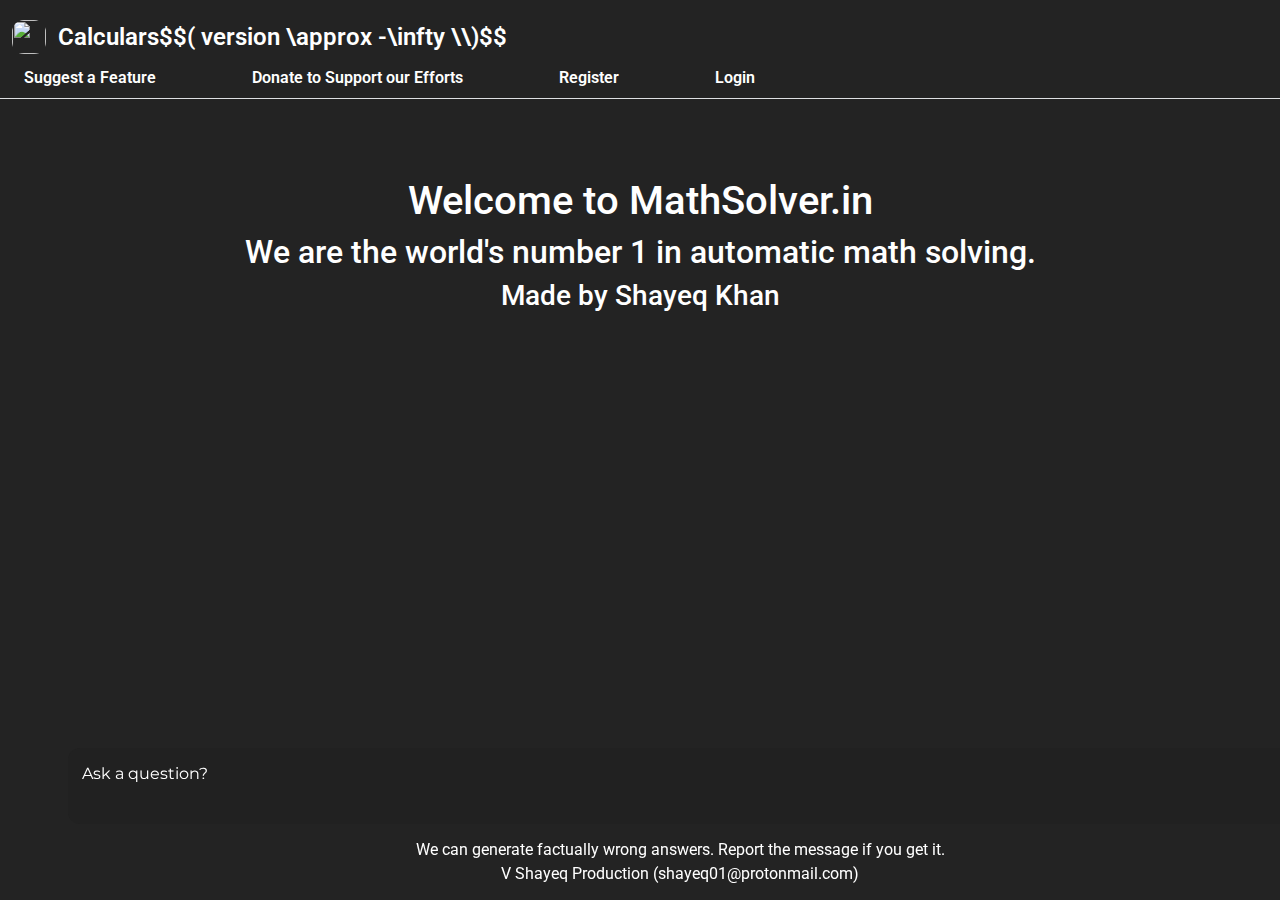
==== index.html @ 7a968626 "Update index.html to change some essential things" ====
<!DOCTYPE html>
<html lang="en">
<head>
  <meta charset="UTF-8">
  <meta name="viewport" content="width=device-width, initial-scale=1.0">
  <title>Welcome to MathSolver.in | We're approaching infinity</title>
  
  
  <link href="https://cdn.jsdelivr.net/npm/bootstrap@5.3.3/dist/css/bootstrap.min.css" rel="stylesheet" integrity="sha384-QWTKZyjpPEjISv5WaRU9OFeRpok6YctnYmDr5pNlyT2bRjXh0JMhjY6hW+ALEwIH" crossorigin="anonymous">
  <link rel="stylesheet" href="https://fonts.googleapis.com/css2?family=Material+Symbols+Outlined:opsz,wght,FILL,GRAD@24,400,0,0&icon_names=prompt_suggestion" />  <script defer src="https://friconix.com/cdn/friconix.js"> </script>
  <script id="MathJax-script" async src="https://cdn.jsdelivr.net/npm/mathjax@3/es5/tex-mml-chtml.js"></script>

  <link rel="stylesheet" href="https://shayeq01.github.io/calculars/main.css">

  <script type="module" src="http://shayeq01.github.io/calculars/js/db.js"></script>

  <link rel="icon" type="image/x-icon" href="http://localhost/images/favicon.ico">
</head>
<body class="bg">
  <div class="montserrat">
  <!--These are the popups-->
  <div class="textbox_radius fixed_box hidden" style="display: flex !important; z-index:2; top: 35%; left: 25%; max-width: 50%;">
    <div class="flexbox complete_width">
      <!--This is the donation box-->
      <div class="standard_padding input_bg textbox_radius" id="donationBox" style="display: none; top: 50%; left: 50%;">
        <div class="flexbox flex_different text">
          <div class="flexbox">
            <div class="flexbox" style="width: 90%;">
              <div class="font_heavy montserrat" style="margin: auto 0;">Donate our Efforts</div>
            </div>
            <div class="standard_padding">
              <div class="input_bg standard_padding textbox_radius flexbox bg_dark border_radius" id="cancelDonationBox">
                <div class=""><i class="fi-xnsuxl-times"></i></div>
              </div>
            </div>
          </div>

          <div class="flexbox flex_different">
            <div class="">Here is the QR code you may scan to support our efforts. After you make the payment, take the extra care to send an email to Shayeq at <span>shayeq01@protonmail.com</span></span></div>
            <div class="standard_padding complete_width flexbox">            
              <img src="http://localhost/images/payment-qr.jpeg" class="margin_auto" style="margin-left: auto;" alt="Here is the UPI QR code for donation.">
            </div>
          </div>
        </div>
      </div>
    </div>
  </div>

  <!--This is the start of the regular page.-->
  <div class="bg text roboto complete_height flexbox flex_different" id="regular">
    <!--This is the navbar-->
    <div class="flexbox navbar" id="navbar" style="border-bottom: 1px solid #dddfe2;">
      <div class="">
        <a href="https://MathSolver.in.in" class="no_link text">
          <div class="flexbox">
            <div class="margin_auto">
              <img src="http://localhost/images/favicon.ico" class="link_button_main" style="height: 34px; width: 34px;" alt="" srcset="">
            </div>
            <div class="flexbox" style="font-size: 1.5rem; margin: auto;">
              <div class="margin_auto">
                <div class="">Calculars</div>
              </div>
              <div class="navbar"> $$(&nbsp;version \approx -\infty \\)$$</div>
            </div>
          </div>
        </a>
      </div>
      
      <div class="flexbox">
        
        <a href="" id="openDonationBox" onclick="this.preventDefault();" class="no_link text navbar_links">
          <div class="flexbox">
            <div class="navbar_links">Suggest a Feature</div>
          </div>
        </a>
        <div class="navbar_links"></div>
        <div class="navbar_links"></div>
  
        <a href="" id="openDonationBox" onclick="this.preventDefault();" class="no_link text navbar_links">
          <div class="flexbox">
            <div class=""><i class="fi-xnsuxl-rupee"></i></div>
            <div class="navbar_links">Donate to Support our Efforts</div>
          </div>
        </a>
        <div class="navbar_links"></div>
        <div class="navbar_links"></div>
  
        <!--These are the navbar elements that will be shown if the user is unregistered-->
        <div class="flexbox ">
          <a href="https://" class="no_link text navbar_links" id="openSettings">
            <div class="flexbox">
              <div class=""><i class="fi-xnsuxl-sign-out-solid"></i></div>
              <div class="navbar_links">Register</div>
            </div>
          </a>
          <div class="navbar_links"></div>
          <div class="navbar_links"></div>
  
          <a href="https://" class="no_link text navbar_links" id="logout">
            <div class="flexbox">
              <div class=""><i class="fi-xnsuxl-sign-out-solid"></i></div>
              <div class="navbar_links">Login</div>
            </div>
          </a>
        </div>
        
        <div class="flexbox hidden">
          <a href="https://" class="no_link text navbar_links" id="openSettings">
            <div class="flexbox">
              <div class=""><i class="fi-xnsuxl-settings-solid"></i></div>
              <div class="navbar_links">Settings</div>
            </div>
          </a>
          <div class="navbar_links"></div>
          <div class="navbar_links"></div>
  
          <a href="https://" class="no_link text navbar_links" id="logout">
            <div class="flexbox">
              <div class=""><i class="fi-xnsuxl-sign-out-solid"></i></div>
              <div class="navbar_links">Logout</div>
            </div>
          </a>
        </div>
      </div>
    </div>
  
    <div class="standard_padding full_height">
    <!--This is the message area-->
    <div class="flexbox standard_padding full_height navbar_links flex_different standard_padding">
      
      <div class="flexbox complete_width">
        <div class="complete_width">
          <div class="margin_auto complete_width" style="margin-top: 50px;">
            <h1 class="align_center">Welcome to MathSolver.in</h1>
            <h2 class="align_center">We are the world's number 1 in automatic math solving.</h2>
            <h3 class="align_center">Made by Shayeq Khan</h3>
        </div>
      </div>

      <div class="message_window flexbox complete_width hidden">
        <div class="standard_padding flexbox flex_different complete_width">
          <div class="flexbox navbar_links">
            <div class="" style="width: 90%;"></div>
            <div class="message_sender standard_padding complete_width border_radius">
              <div class="" style="text-align: left;">Find out the factorial of 5.  Use integration definition of gamma function.</div>
            </div>
          </div>
          <br>
          <div class="flexbox navbar_links">
            <div class="standard_padding border_radius complete_width">
              <div class="standard_padding">
                <!--answer here-->
                <div class="">

                </div>
              </div>
            </div>
          </div>
          
        </div>
      </div>
    </div>

    <!--This is the input area-->
    <div style="margin-top: 10px; position: fixed; bottom: 0;" class="flexbox complete_width standard_padding flex_different" style="position: fixed; bottom: 0;">
      <div class="flexbox complete_width standard_padding">
          <div class="complete_width flexbox">
            <textarea id="input_message" class="standard_padding textbox_radius montserrat no_resize complete_width no_border input_bg text" id="textbox" style="border-top-right-radius: 0; border-bottom-right-radius: 0;">Ask a question?</textarea>
            <button id="submit" class="standard_padding no_border textbox_radius input_bg text" id="hover_button" style="border-top-left-radius: 0; border-bottom-left-radius: 0;">
              <i class="fi-xnsuxl-paper-plane-solid"></i>
            </button>
          </div>
      </div>
      <div class="flexbox flex_different complete_width">
        <div class="hidden align_center complete_width">By agreeing to use our services, you are agreeing to follow our <a href="http://localhost/legal/privacy/" target="_blank" rel="noopener noreferrer">Privacy Policy</a> and <a href="http://" target="_blank" rel="noopener noreferrer">Terms of Service</a></div>
        <div class="align_center complete_width">We can generate factually wrong answers. Report the message if you get it.</div>
        <div class="">
          <div class="align_center">V Shayeq Production (shayeq01@protonmail.com)</div>
        </div>
      </div>
    </div>
  </div>
  </div>
  </div>
</body>

<script src="http://localhost/js/helper.js"></script>

</html>
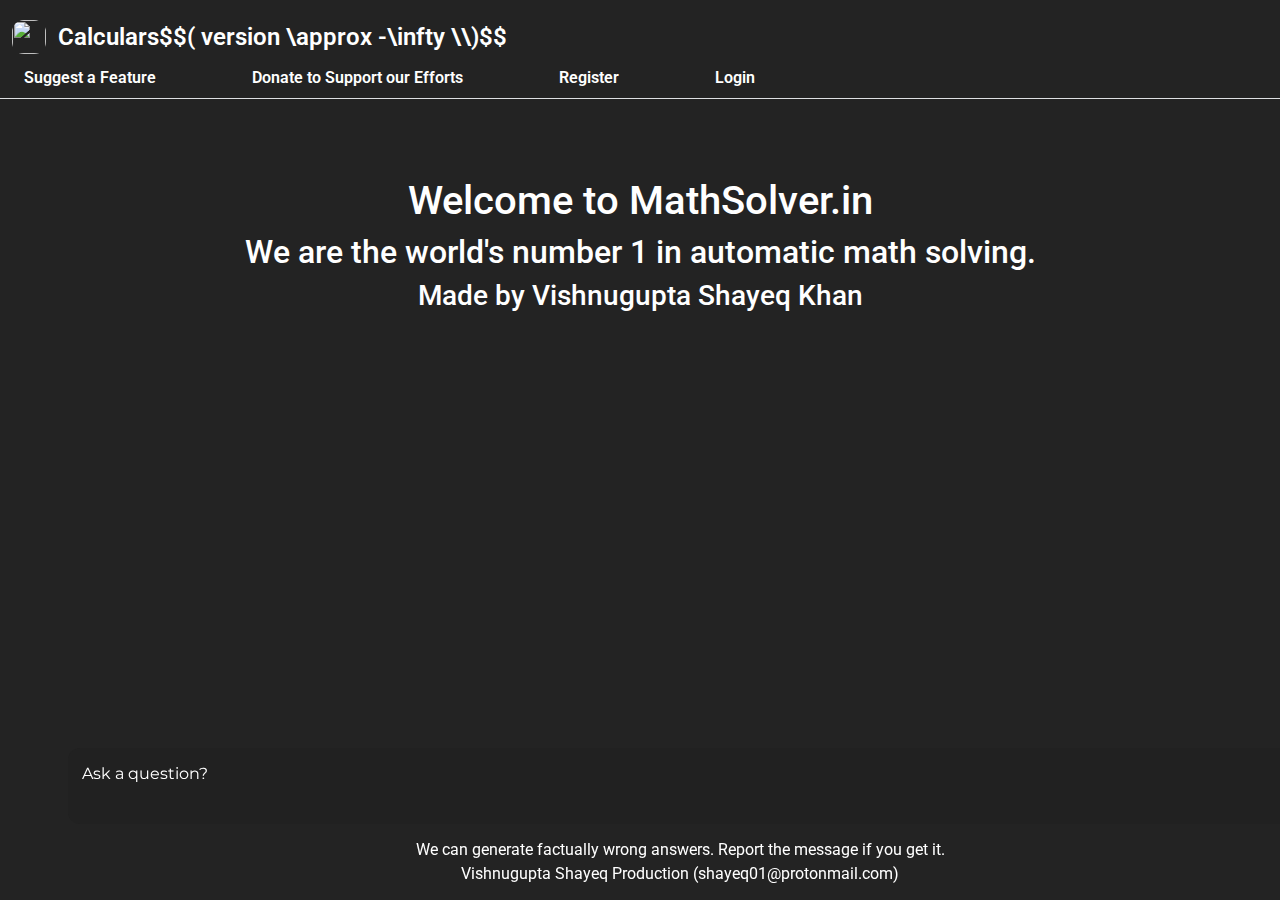
==== commit dfda94a5: "Update index.html" ====
--- a/index.html
+++ b/index.html
@@ -3,7 +3,7 @@
 <head>
   <meta charset="UTF-8">
   <meta name="viewport" content="width=device-width, initial-scale=1.0">
-  <title>Welcome to MathSolver.in | We're approaching infinity</title>
+  <title>Welcome to Calculars | We're approaching infinity</title>
   
   
   <link href="https://cdn.jsdelivr.net/npm/bootstrap@5.3.3/dist/css/bootstrap.min.css" rel="stylesheet" integrity="sha384-QWTKZyjpPEjISv5WaRU9OFeRpok6YctnYmDr5pNlyT2bRjXh0JMhjY6hW+ALEwIH" crossorigin="anonymous">
@@ -12,9 +12,9 @@
 
   <link rel="stylesheet" href="https://shayeq01.github.io/calculars/main.css">
 
-  <script type="module" src="http://shayeq01.github.io/calculars/js/db.js"></script>
+  <script type="module" src="https://shayeq01.github.io/calculars/js/db.js"></script>
 
-  <link rel="icon" type="image/x-icon" href="http://localhost/images/favicon.ico">
+  <link rel="icon" type="image/x-icon" href="https://shayeq01.github.io/calculars/images/favicon.ico">
 </head>
 <body class="bg">
   <div class="montserrat">
@@ -38,7 +38,7 @@
           <div class="flexbox flex_different">
             <div class="">Here is the QR code you may scan to support our efforts. After you make the payment, take the extra care to send an email to Shayeq at <span>shayeq01@protonmail.com</span></span></div>
             <div class="standard_padding complete_width flexbox">            
-              <img src="http://localhost/images/payment-qr.jpeg" class="margin_auto" style="margin-left: auto;" alt="Here is the UPI QR code for donation.">
+              <img src="https://github.com/Shayeq01/calculars/images/payment-qr.jpeg" class="margin_auto" style="margin-left: auto;" alt="Here is the UPI QR code for donation.">
             </div>
           </div>
         </div>
@@ -54,7 +54,7 @@
         <a href="https://MathSolver.in.in" class="no_link text">
           <div class="flexbox">
             <div class="margin_auto">
-              <img src="http://localhost/images/favicon.ico" class="link_button_main" style="height: 34px; width: 34px;" alt="" srcset="">
+              <img src="https://shayeq01.gihub.io/images/favicon.ico" class="link_button_main" style="height: 34px; width: 34px;" alt="" srcset="">
             </div>
             <div class="flexbox" style="font-size: 1.5rem; margin: auto;">
               <div class="margin_auto">
@@ -133,7 +133,7 @@
           <div class="margin_auto complete_width" style="margin-top: 50px;">
             <h1 class="align_center">Welcome to MathSolver.in</h1>
             <h2 class="align_center">We are the world's number 1 in automatic math solving.</h2>
-            <h3 class="align_center">Made by Shayeq Khan</h3>
+            <h3 class="align_center">Made by Vishnugupta Shayeq Khan</h3>
         </div>
       </div>
 
@@ -172,10 +172,10 @@
           </div>
       </div>
       <div class="flexbox flex_different complete_width">
-        <div class="hidden align_center complete_width">By agreeing to use our services, you are agreeing to follow our <a href="http://localhost/legal/privacy/" target="_blank" rel="noopener noreferrer">Privacy Policy</a> and <a href="http://" target="_blank" rel="noopener noreferrer">Terms of Service</a></div>
+        <div class="hidden align_center complete_width">By agreeing to use our services, you are agreeing to follow our <a href="https://Shayeq01.github.io/calculars/legal/privacy/" target="_blank" rel="noopener noreferrer">Privacy Policy</a> and <a href="http://Shayeq01.github.io/legal/terms" target="_blank" rel="noopener noreferrer">Terms of Service</a></div>
         <div class="align_center complete_width">We can generate factually wrong answers. Report the message if you get it.</div>
         <div class="">
-          <div class="align_center">V Shayeq Production (shayeq01@protonmail.com)</div>
+          <div class="align_center">Vishnugupta Shayeq Production (shayeq01@protonmail.com)</div>
         </div>
       </div>
     </div>
@@ -184,6 +184,6 @@
   </div>
 </body>
 
-<script src="http://localhost/js/helper.js"></script>
+<script src="https://github.com/Shayeq01/calculars/js/helper.js"></script>
 
 </html>
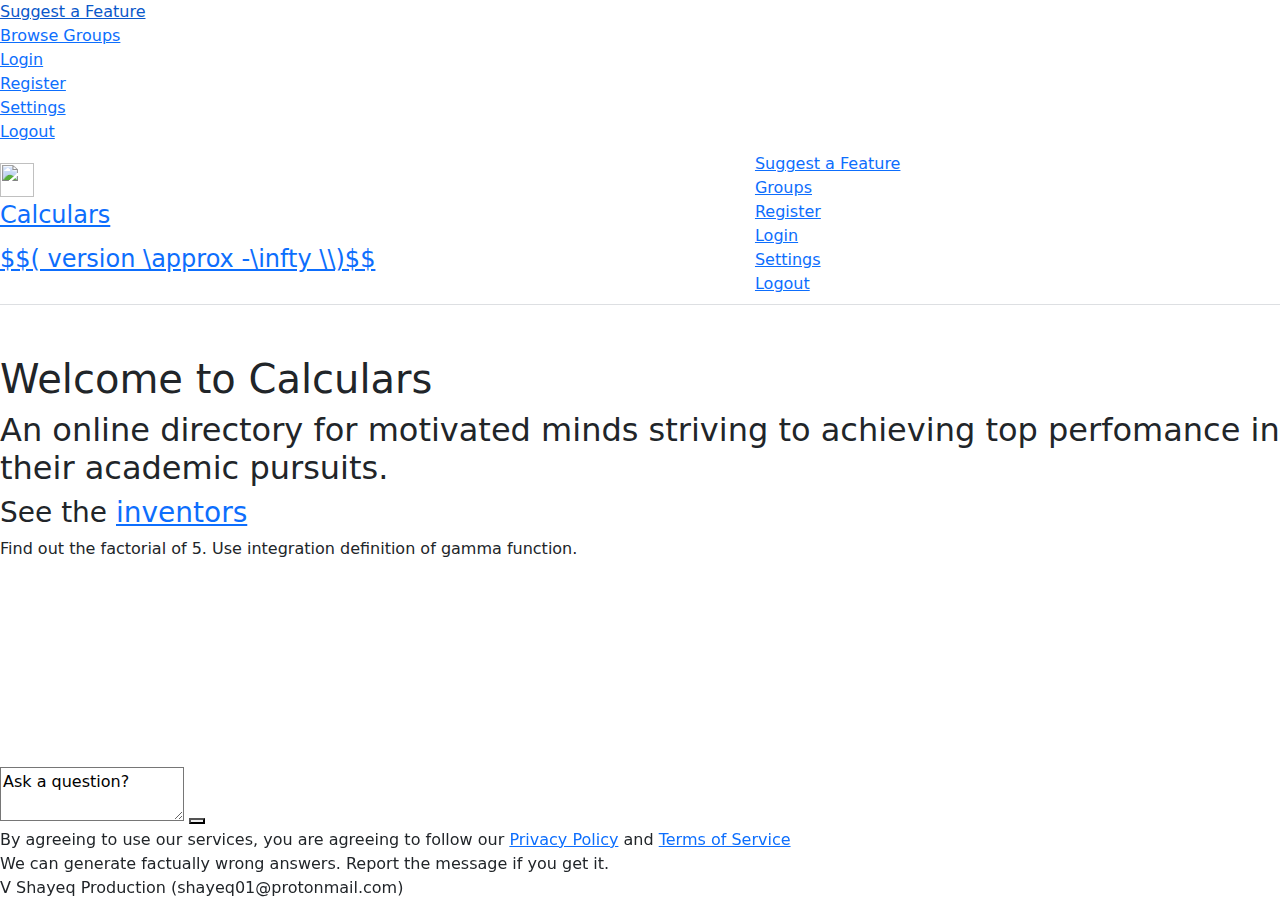
==== commit fb2fe348: "Add files via upload" ====
--- a/index.html
+++ b/index.html
@@ -5,25 +5,24 @@
   <meta name="viewport" content="width=device-width, initial-scale=1.0">
   <title>Welcome to Calculars | We're approaching infinity</title>
   
-  
   <link href="https://cdn.jsdelivr.net/npm/bootstrap@5.3.3/dist/css/bootstrap.min.css" rel="stylesheet" integrity="sha384-QWTKZyjpPEjISv5WaRU9OFeRpok6YctnYmDr5pNlyT2bRjXh0JMhjY6hW+ALEwIH" crossorigin="anonymous">
   <link rel="stylesheet" href="https://fonts.googleapis.com/css2?family=Material+Symbols+Outlined:opsz,wght,FILL,GRAD@24,400,0,0&icon_names=prompt_suggestion" />  <script defer src="https://friconix.com/cdn/friconix.js"> </script>
   <script id="MathJax-script" async src="https://cdn.jsdelivr.net/npm/mathjax@3/es5/tex-mml-chtml.js"></script>
 
-  <link rel="stylesheet" href="https://shayeq01.github.io/calculars/main.css">
-
-  <script type="module" src="https://shayeq01.github.io/calculars/js/db.js"></script>
-
-  <link rel="icon" type="image/x-icon" href="https://shayeq01.github.io/calculars/images/favicon.ico">
+  <link rel="stylesheet" href="http://localhost/main.css">
+
+  <script type="module" src="http://localhost/js/db.js"></script>
+
+  <link rel="icon" type="image/x-icon" href="http://localhost/images/favicon.ico">
 </head>
 <body class="bg">
   <div class="montserrat">
   <!--These are the popups-->
-  <div class="textbox_radius fixed_box hidden" style="display: flex !important; z-index:2; top: 35%; left: 25%; max-width: 50%;">
+  <div class="textbox_radius fixed_box hidden fullWidthOnSmallScreens fullHeightOnSmallScreens" style="display: flex !important; z-index:2; max-width: 50%;">
     <div class="flexbox complete_width">
       <!--This is the donation box-->
-      <div class="standard_padding input_bg textbox_radius" id="donationBox" style="display: none; top: 50%; left: 50%;">
-        <div class="flexbox flex_different text">
+      <div class="standard_padding input_bg textbox_radius fullWidthOnSmallScreens centerfold_div" id="donationBox" style="display: none; position: relative">
+        <div class="flexbox flex_different text ">
           <div class="flexbox">
             <div class="flexbox" style="width: 90%;">
               <div class="font_heavy montserrat" style="margin: auto 0;">Donate our Efforts</div>
@@ -38,7 +37,7 @@
           <div class="flexbox flex_different">
             <div class="">Here is the QR code you may scan to support our efforts. After you make the payment, take the extra care to send an email to Shayeq at <span>shayeq01@protonmail.com</span></span></div>
             <div class="standard_padding complete_width flexbox">            
-              <img src="https://github.com/Shayeq01/calculars/images/payment-qr.jpeg" class="margin_auto" style="margin-left: auto;" alt="Here is the UPI QR code for donation.">
+              <img src="http://localhost/images/payment-qr.jpeg" class="margin_auto" style="margin-left: auto;" alt="Here is the UPI QR code for donation.">
             </div>
           </div>
         </div>
@@ -48,13 +47,69 @@
 
   <!--This is the start of the regular page.-->
   <div class="bg text roboto complete_height flexbox flex_different" id="regular">
-    <!--This is the navbar-->
+    
+    <!--This is the mobile navbar-->
+    <div class="complete_height fixed_box flexbox flex_different bg_dark hidden" id="mobile_navbar" style="z-index: 3; width: 25%">
+      <div class="overflow_x_hidden flexbox flex_different">
+        <div class="standard_padding flexbox flex_different">
+          <a href="" class="no_link text navbar_links_hover standard_padding textbox_radius">
+            <div class="flexbox">
+              <div class=""><i class="fi-xnlrxl-arrow-simple"></i></div>
+              <div class="standard_margin_left">Suggest a Feature</div>
+            </div>
+          </a>
+
+          <a href="" class="no_link text navbar_links_hover standard_margin_top_navbar standard_padding textbox_radius">
+            <div class="flexbox">
+              <div class=""><i class="fi-xnsuxl-team-solid"></i></div>
+              <div class="standard_margin_left">Browse Groups</div>
+            </div>
+          </a>
+          
+          <!--These are the navbar elements that will be shown if the user is unregistered-->
+          <div class="complete_width flexbox flex_different">
+            <a href="" class="no_link text navbar_links_hover complete_width standard_margin_top_navbar standard_padding textbox_radius">
+              <div class="flexbox">
+                <div class=""><i class="fi-xnsuxl-sign-out-solid"></i></div>
+                <div class="standard_margin_left">Login</div>
+              </div>
+            </a>
+
+            <a href="" class="no_link text navbar_links_hover complete_width standard_margin_top_navbar standard_padding textbox_radius">
+              <div class="flexbox">
+                <div class=""><i class="fi-xnsuxl-sign-out-solid"></i></div>
+                <div class="standard_margin_left">Register </div>
+              </div>
+            </a>
+          </div>
+
+          
+          <!--These are the navbar elements that will be shown if the user is registered-->
+          <div class="complete_width flexbox flex_different hidden">
+            <a href="" class="no_link text navbar_links_hover complete_width standard_margin_top_navbar standard_padding textbox_radius">
+              <div class="flexbox">
+                <div class=""><i class="fi-xnsuxl-settings-solid"></i></div>
+                <div class="standard_margin_left">Settings</div>
+              </div>
+            </a>
+
+            <a href="" class="no_link text navbar_links_hover complete_width standard_margin_top_navbar standard_padding textbox_radius">
+              <div class="flexbox">
+                <div class=""><i class="fi-xnsuxl-sign-out-solid"></i></div>
+                <div class="standard_margin_left">Logout</div>
+              </div>
+            </a>
+          </div>
+        </div>
+      </div>
+    </div>
+    <!--This is the desktop horizontal navbar-->
     <div class="flexbox navbar" id="navbar" style="border-bottom: 1px solid #dddfe2;">
       <div class="">
-        <a href="https://MathSolver.in.in" class="no_link text">
+        <a href="https://Calculars.in" class="no_link text">
           <div class="flexbox">
             <div class="margin_auto">
-              <img src="https://shayeq01.gihub.io/images/favicon.ico" class="link_button_main" style="height: 34px; width: 34px;" alt="" srcset="">
+              <img src="http://localhost/images/favicon.ico" class="link_button_main" style="height: 34px; width: 34px;" alt="" srcset="">
             </div>
             <div class="flexbox" style="font-size: 1.5rem; margin: auto;">
               <div class="margin_auto">
@@ -66,20 +121,20 @@
         </a>
       </div>
       
-      <div class="flexbox">
-        
-        <a href="" id="openDonationBox" onclick="this.preventDefault();" class="no_link text navbar_links">
-          <div class="flexbox">
+      <div class="flexbox" id="desktop_navbar">
+        <a href="" id="suggestFeature" class="navbar_links_hover no_link text navbar_links standard_padding">
+          <div class="flexbox">
+            <div class=""><i class="fi-xnlrxl-arrow-simple"></i></div>
             <div class="navbar_links">Suggest a Feature</div>
           </div>
         </a>
         <div class="navbar_links"></div>
         <div class="navbar_links"></div>
   
-        <a href="" id="openDonationBox" onclick="this.preventDefault();" class="no_link text navbar_links">
-          <div class="flexbox">
-            <div class=""><i class="fi-xnsuxl-rupee"></i></div>
-            <div class="navbar_links">Donate to Support our Efforts</div>
+        <a href="" class="navbar_links_hover no_link text navbar_links standard_padding">
+          <div class="flexbox">
+            <div class=""><i class="fi-xnsuxl-team-solid"></i></div>
+            <div class="navbar_links">Groups</div>
           </div>
         </a>
         <div class="navbar_links"></div>
@@ -87,7 +142,7 @@
   
         <!--These are the navbar elements that will be shown if the user is unregistered-->
         <div class="flexbox ">
-          <a href="https://" class="no_link text navbar_links" id="openSettings">
+          <a href="https://" class="navbar_links_hover no_link text navbar_links standard_padding">
             <div class="flexbox">
               <div class=""><i class="fi-xnsuxl-sign-out-solid"></i></div>
               <div class="navbar_links">Register</div>
@@ -96,7 +151,7 @@
           <div class="navbar_links"></div>
           <div class="navbar_links"></div>
   
-          <a href="https://" class="no_link text navbar_links" id="logout">
+          <a href="https://" class="navbar_links_hover no_link text navbar_links standard_padding">
             <div class="flexbox">
               <div class=""><i class="fi-xnsuxl-sign-out-solid"></i></div>
               <div class="navbar_links">Login</div>
@@ -104,8 +159,10 @@
           </a>
         </div>
         
+
+        <!--These are the navbar elements that will be shown if the user is registered-->
         <div class="flexbox hidden">
-          <a href="https://" class="no_link text navbar_links" id="openSettings">
+          <a href="https://" class="navbar_links_hover no_link text navbar_links standard_padding" id="openSettings">
             <div class="flexbox">
               <div class=""><i class="fi-xnsuxl-settings-solid"></i></div>
               <div class="navbar_links">Settings</div>
@@ -114,26 +171,34 @@
           <div class="navbar_links"></div>
           <div class="navbar_links"></div>
   
-          <a href="https://" class="no_link text navbar_links" id="logout">
+          <a href="https://" class="navbar_links_hover no_link text navbar_links standard_padding" id="logout">
             <div class="flexbox">
               <div class=""><i class="fi-xnsuxl-sign-out-solid"></i></div>
               <div class="navbar_links">Logout</div>
             </div>
           </a>
         </div>
-      </div>
-    </div>
-  
-    <div class="standard_padding full_height">
+
+      </div>
+      
+      <div class="hidden">
+        <div id="navbar_open_button three_bars" class="link_button_main hover_pointer standard_padding bg_dark hover_pointer border_radius">
+          <div class=""><i class="fi-xnsuxl-three-bars-solid"></i></div>
+        </div>
+      </div>
+    </div>
+  
+    <div class="standard_padding full_height flexbox">
     <!--This is the message area-->
     <div class="flexbox standard_padding full_height navbar_links flex_different standard_padding">
       
       <div class="flexbox complete_width">
         <div class="complete_width">
-          <div class="margin_auto complete_width" style="margin-top: 50px;">
-            <h1 class="align_center">Welcome to MathSolver.in</h1>
-            <h2 class="align_center">We are the world's number 1 in automatic math solving.</h2>
-            <h3 class="align_center">Made by Vishnugupta Shayeq Khan</h3>
+          <div class="margin_auto complete_width" style="margin-top: 50px; ">
+            <h1 class="align_center">Welcome to Calculars</h1>
+            <h2 class="align_center">An online directory for motivated minds striving to achieving top perfomance in their academic pursuits.</h2>
+            <h3 class="align_center">See the <a href="" class="link">inventors</a></h3>
+            <!--<p class="align_center">You can ask 2 free questions to try us. After that, you have to register yourself to continue services.</p>-->
         </div>
       </div>
 
@@ -162,28 +227,28 @@
     </div>
 
     <!--This is the input area-->
-    <div style="margin-top: 10px; position: fixed; bottom: 0;" class="flexbox complete_width standard_padding flex_different" style="position: fixed; bottom: 0;">
-      <div class="flexbox complete_width standard_padding">
-          <div class="complete_width flexbox">
-            <textarea id="input_message" class="standard_padding textbox_radius montserrat no_resize complete_width no_border input_bg text" id="textbox" style="border-top-right-radius: 0; border-bottom-right-radius: 0;">Ask a question?</textarea>
-            <button id="submit" class="standard_padding no_border textbox_radius input_bg text" id="hover_button" style="border-top-left-radius: 0; border-bottom-left-radius: 0;">
-              <i class="fi-xnsuxl-paper-plane-solid"></i>
-            </button>
-          </div>
-      </div>
-      <div class="flexbox flex_different complete_width">
-        <div class="hidden align_center complete_width">By agreeing to use our services, you are agreeing to follow our <a href="https://Shayeq01.github.io/calculars/legal/privacy/" target="_blank" rel="noopener noreferrer">Privacy Policy</a> and <a href="http://Shayeq01.github.io/legal/terms" target="_blank" rel="noopener noreferrer">Terms of Service</a></div>
-        <div class="align_center complete_width">We can generate factually wrong answers. Report the message if you get it.</div>
-        <div class="">
-          <div class="align_center">Vishnugupta Shayeq Production (shayeq01@protonmail.com)</div>
-        </div>
-      </div>
-    </div>
-  </div>
-  </div>
+  </div>
+  <div style="margin-top: 10px; position: fixed; bottom: 0;" class="flexbox no_left_padding complete_width standard_padding flex_different" style="position: fixed; bottom: 0;">
+    <div class="flexbox complete_width standard_padding no_left_padding">
+        <div class="complete_width flexbox">
+          <textarea id="input_message" class="standard_padding textbox_radius montserrat no_resize complete_width no_border input_bg text" id="textbox" style="border-top-right-radius: 0; border-bottom-right-radius: 0;">Ask a question?</textarea>
+          <button id="submit" class="standard_padding no_border textbox_radius input_bg text" id="hover_bu  tton" style="border-top-left-radius: 0; border-bottom-left-radius: 0;">
+            <i class="fi-xnsuxl-paper-plane-solid"></i>
+          </button>
+        </div>
+    </div>
+    <div class="flexbox flex_different complete_width">
+      <div class="hidden align_center complete_width">By agreeing to use our services, you are agreeing to follow our <a href="http://localhost/legal/privacy/" target="_blank" rel="noopener noreferrer">Privacy Policy</a> and <a href="http://" target="_blank" rel="noopener noreferrer">Terms of Service</a></div>
+      <div class="align_center complete_width">We can generate factually wrong answers. Report the message if you get it.</div>
+      <div class="">
+        <div class="align_center">V Shayeq Production (shayeq01@protonmail.com)</div>
+      </div>
+    </div>
+  </div>
+</div>
   </div>
 </body>
 
-<script src="https://github.com/Shayeq01/calculars/js/helper.js"></script>
-
-</html>
+<script src="js/helper.js"></script>
+
+</html>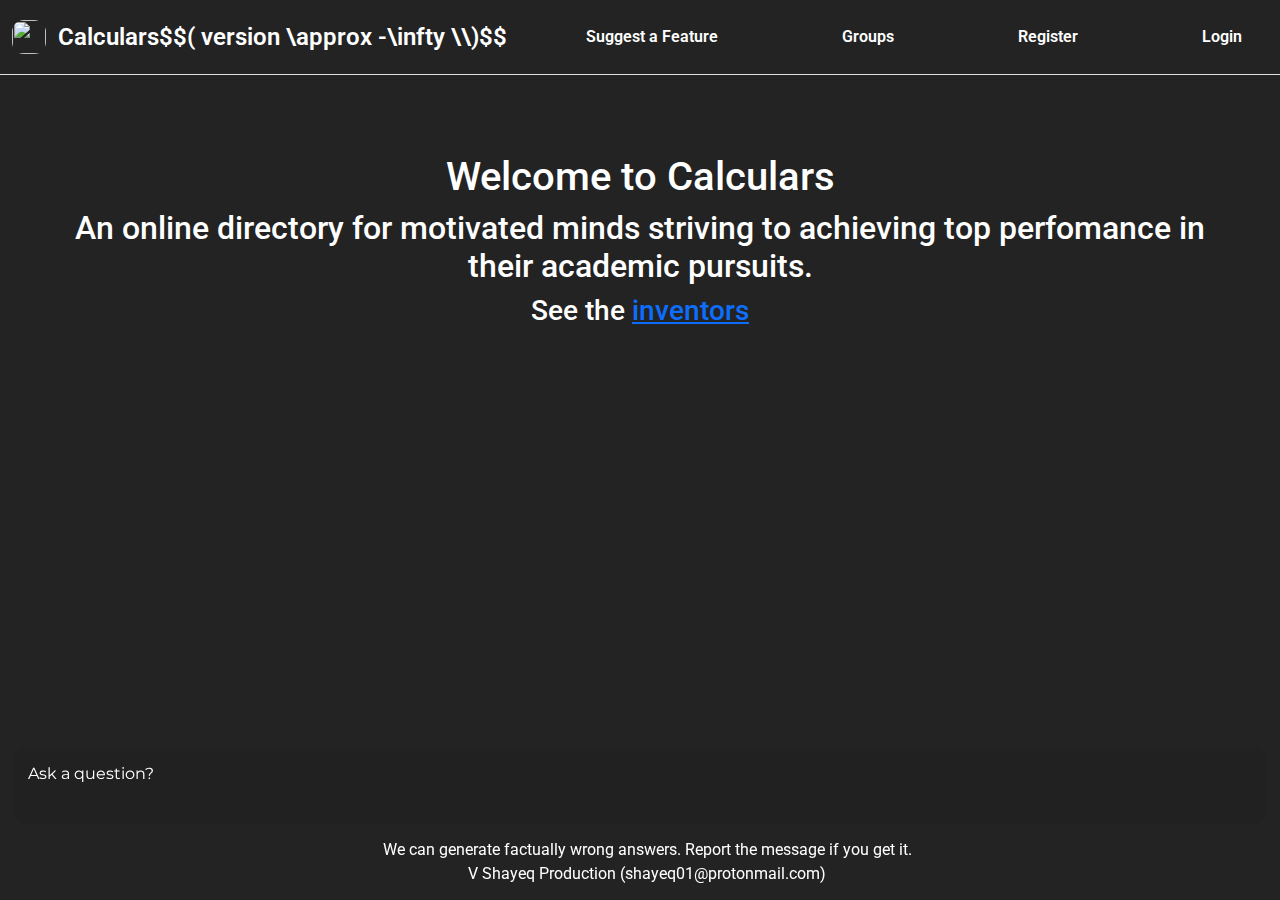
==== commit b01e82c2: "Update index.html" ====
--- a/index.html
+++ b/index.html
@@ -9,11 +9,11 @@
   <link rel="stylesheet" href="https://fonts.googleapis.com/css2?family=Material+Symbols+Outlined:opsz,wght,FILL,GRAD@24,400,0,0&icon_names=prompt_suggestion" />  <script defer src="https://friconix.com/cdn/friconix.js"> </script>
   <script id="MathJax-script" async src="https://cdn.jsdelivr.net/npm/mathjax@3/es5/tex-mml-chtml.js"></script>
 
-  <link rel="stylesheet" href="http://localhost/main.css">
-
-  <script type="module" src="http://localhost/js/db.js"></script>
-
-  <link rel="icon" type="image/x-icon" href="http://localhost/images/favicon.ico">
+  <link rel="stylesheet" href="https://shayeq01.github.io/calculars/main.css">
+
+  <script type="module" src="https://shayeq01.github.io/calculars/js/db.js"></script>
+
+  <link rel="icon" type="image/x-icon" href="https://shayeq01.github.io/calculars/images/favicon.ico">
 </head>
 <body class="bg">
   <div class="montserrat">
@@ -37,7 +37,7 @@
           <div class="flexbox flex_different">
             <div class="">Here is the QR code you may scan to support our efforts. After you make the payment, take the extra care to send an email to Shayeq at <span>shayeq01@protonmail.com</span></span></div>
             <div class="standard_padding complete_width flexbox">            
-              <img src="http://localhost/images/payment-qr.jpeg" class="margin_auto" style="margin-left: auto;" alt="Here is the UPI QR code for donation.">
+              <img src="https://shayeq01.github.io/calculars/images/payment-qr.jpeg" class="margin_auto" style="margin-left: auto;" alt="Here is the UPI QR code for donation.">
             </div>
           </div>
         </div>
@@ -109,7 +109,7 @@
         <a href="https://Calculars.in" class="no_link text">
           <div class="flexbox">
             <div class="margin_auto">
-              <img src="http://localhost/images/favicon.ico" class="link_button_main" style="height: 34px; width: 34px;" alt="" srcset="">
+              <img src="https://shayeq01.github.io/calculars/images/favicon.ico" class="link_button_main" style="height: 34px; width: 34px;" alt="" srcset="">
             </div>
             <div class="flexbox" style="font-size: 1.5rem; margin: auto;">
               <div class="margin_auto">
@@ -238,7 +238,7 @@
         </div>
     </div>
     <div class="flexbox flex_different complete_width">
-      <div class="hidden align_center complete_width">By agreeing to use our services, you are agreeing to follow our <a href="http://localhost/legal/privacy/" target="_blank" rel="noopener noreferrer">Privacy Policy</a> and <a href="http://" target="_blank" rel="noopener noreferrer">Terms of Service</a></div>
+      <div class="hidden align_center complete_width">By agreeing to use our services, you are agreeing to follow our <a href="https://shayeq01.github.io/calculars/legal/privacy/" target="_blank" rel="noopener noreferrer">Privacy Policy</a> and <a href="http://" target="_blank" rel="noopener noreferrer">Terms of Service</a></div>
       <div class="align_center complete_width">We can generate factually wrong answers. Report the message if you get it.</div>
       <div class="">
         <div class="align_center">V Shayeq Production (shayeq01@protonmail.com)</div>
@@ -251,4 +251,4 @@
 
 <script src="js/helper.js"></script>
 
-</html>+</html>
